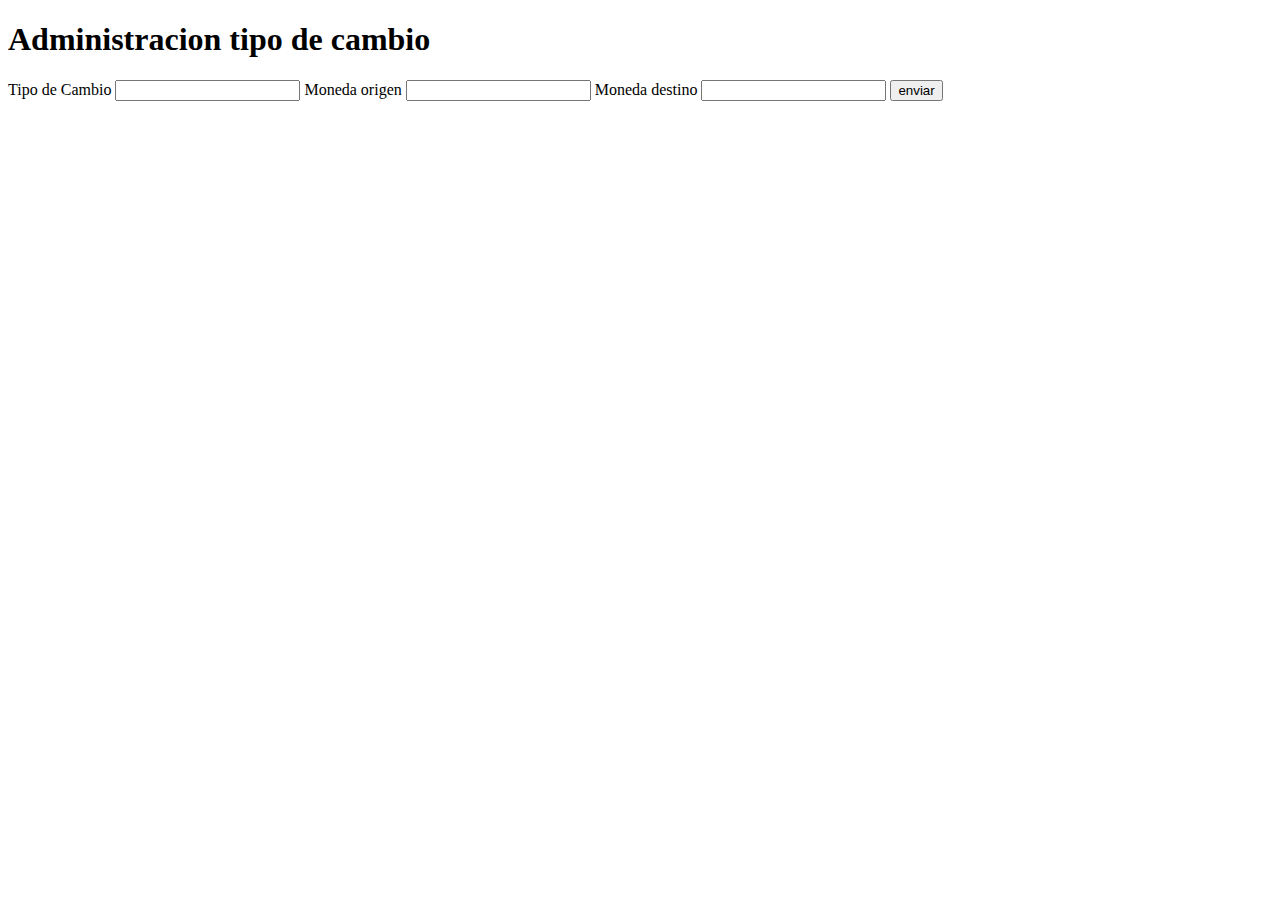
==== index.html @ deaea2a0 "first commit" ====
<!DOCTYPE html>
<html lang="en">
<head>
    <meta charset="UTF-8">
    <meta name="viewport" content="width=device-width, initial-scale=1.0">
    
    <link rel="stylesheet" href="style.css">
    <title>Administrar Tipo de Moneda</title>
</head>
<body>
    <h1>Administracion tipo de cambio</h1>
    
    <form>
        <label for="tipo_cambio">Tipo de Cambio</label>
        <input type="number" name="tipo_cambio" id="tipo_cambio">

        <label for="moneda_origen">Moneda origen</label>
        <input type="text" name="moneda_origen" id="moneda_origen">

        <label for="moneda_destino">Moneda destino</label>
        <input type="text" name="moneda_destino" id="moneda_destino">
    
        <input type="submit" value="enviar" id="submit">
    </form>

<script src="app.js"></script>
</body>
</html>
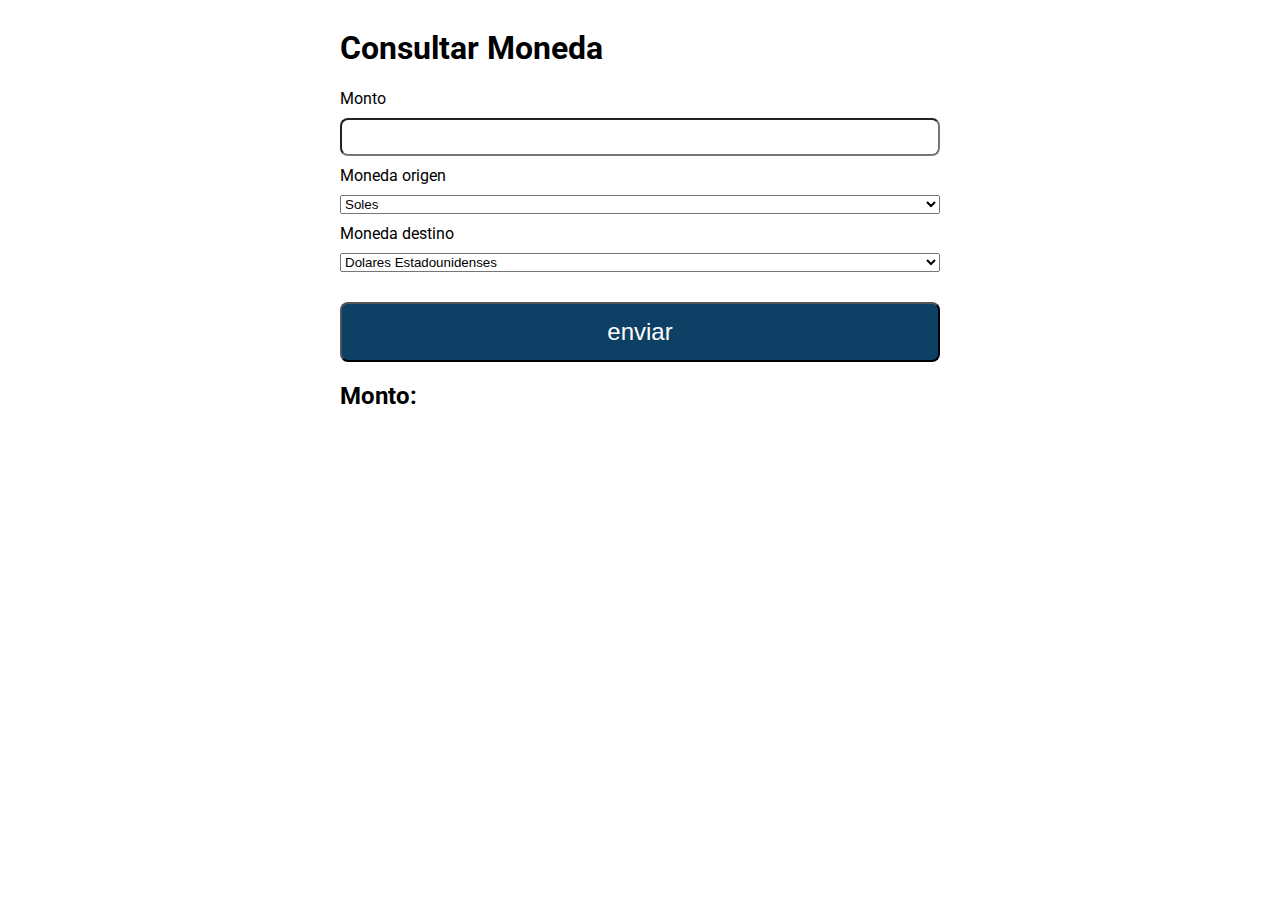
==== commit d8e750ae: "finish" ====
--- a/index.html
+++ b/index.html
@@ -3,25 +3,54 @@
 <head>
     <meta charset="UTF-8">
     <meta name="viewport" content="width=device-width, initial-scale=1.0">
-    
     <link rel="stylesheet" href="style.css">
-    <title>Administrar Tipo de Moneda</title>
+    <title>consultar moneda</title>
+    <link rel="preconnect" href="https://fonts.googleapis.com">
+<link rel="preconnect" href="https://fonts.gstatic.com" crossorigin>
+<link href="https://fonts.googleapis.com/css2?family=Roboto:wght@400;500&display=swap" rel="stylesheet">
 </head>
 <body>
-    <h1>Administracion tipo de cambio</h1>
-    
-    <form>
-        <label for="tipo_cambio">Tipo de Cambio</label>
-        <input type="number" name="tipo_cambio" id="tipo_cambio">
 
-        <label for="moneda_origen">Moneda origen</label>
-        <input type="text" name="moneda_origen" id="moneda_origen">
+    <div class="container">
 
-        <label for="moneda_destino">Moneda destino</label>
-        <input type="text" name="moneda_destino" id="moneda_destino">
-    
-        <input type="submit" value="enviar" id="submit">
-    </form>
+        <div class="flex">
+            <h1>Consultar Moneda</h1>
+            
+            <form>
+                <label for="monto">Monto</label>
+                <input type="number" name="monto" id="monto" required>
+        
+                <label for="moneda_origen">Moneda origen</label>
+                <select name="moneda_origen" id="moneda_origen">
+                    <option value="PEN">Soles</option>
+                    <option value="USD">Dolares Estadounidenses</option>
+                    <option value="EUR">Euros</option>
+                    <option value="JPY">Yenes</option>
+                    <option value="MXN">Pesos Mexicanos</option>
+                </select>
+        
+                <label for="moneda_destino">Moneda destino</label>
+                <select name="moneda_destino" id="moneda_destino">
+                    <option value="PEN">Soles</option>
+                    <option value="USD" selected>Dolares Estadounidenses</option>
+                    <option value="EUR">Euros</option>
+                    <option value="JPY">Yenes</option>
+                    <option value="MXN">Pesos Mexicanos</option>
+                </select>
+            
+                <input type="submit" value="enviar" id="submit">
+            </form>
+
+            <div class="resultado">
+                <h2>Monto: </h2>
+                <p id="monto_resultado"></p>
+            </div>
+
+
+        </div>
+
+    </div>
+
 
 <script src="app.js"></script>
 </body>
--- a/style.css
+++ b/style.css
@@ -0,0 +1,55 @@
+.roboto-regular {
+    font-family: "Roboto", sans-serif;
+    font-weight: 400;
+    font-style: normal;
+  }
+  
+  .roboto-medium {
+    font-family: "Roboto", sans-serif;
+    font-weight: 500;
+    font-style: normal;
+  }
+
+  
+  body{
+    font-family: "Roboto";
+    font-size: 16px;
+    font-weight: 400;
+  }
+
+  .container {
+    display: grid;
+    place-items: center;
+  }
+
+  form{
+    display: flex;
+    flex-direction: column;
+    gap: 10px;
+
+    width: 600px;
+
+    input{
+        border-radius: 8px;
+        height: 32px;
+    }
+
+    #submit {
+        margin-top: 20px;
+        height: 60px;
+        color: white;
+        background-color: rgb(14, 63, 101);
+        font-size: 24px;
+    }
+  }
+
+  .resultado{
+    display: flex;
+    align-items: center;
+
+    #monto_resultado{
+        font-size: 24px;
+        font-weight: 700;
+        margin-left: 32px;
+    }
+  }